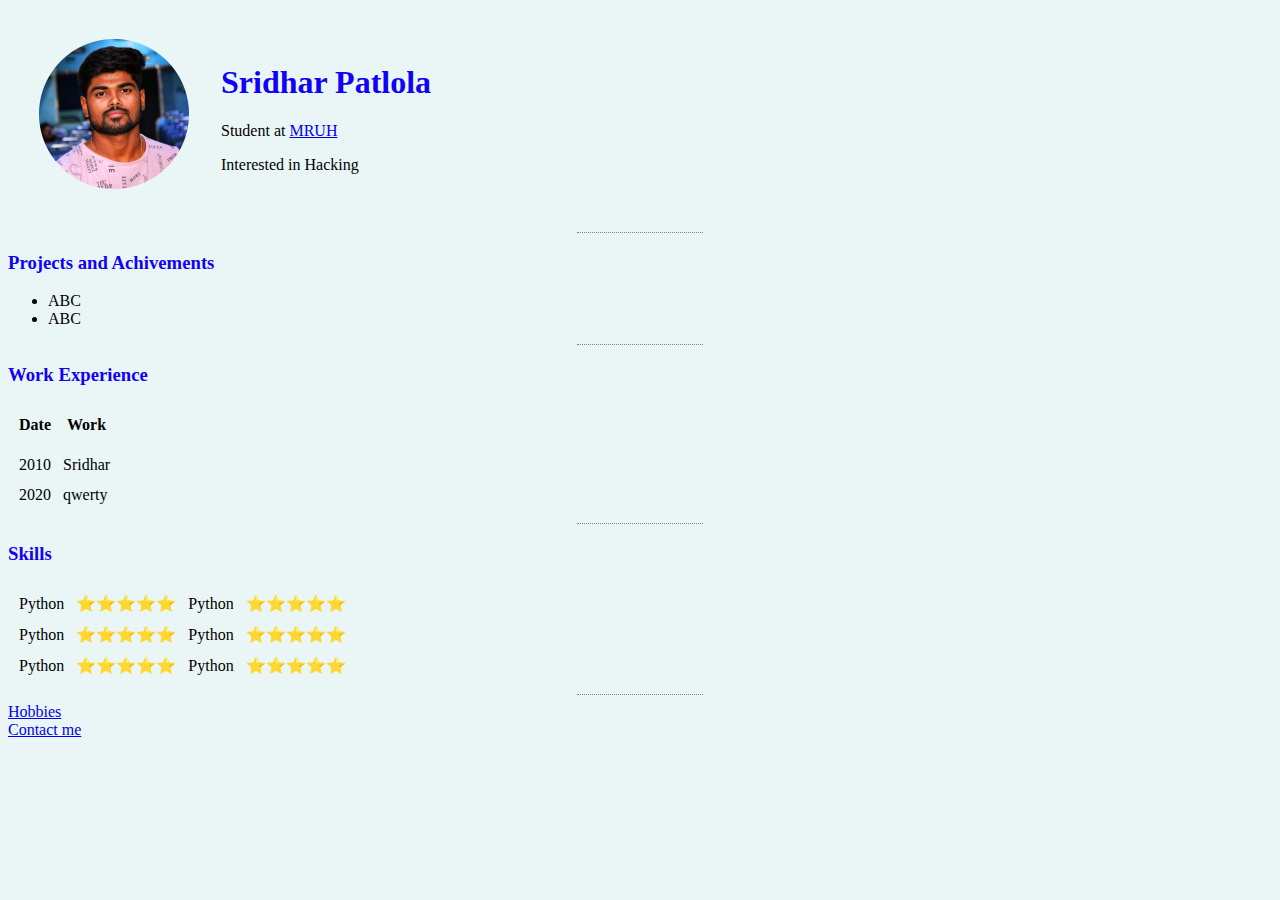
==== profile.html @ 9caf3292 "initial profile page" ====
<!DOCTYPE html>
<html lang="en">
<head>
    <meta charset="UTF-8">
    <meta http-equiv="X-UA-Compatible" content="IE=edge">
    <link rel="stylesheet" href="profile.css">
    <title>✌️Sridhar</title>
</head>
<body>
    <table cellspacing="30">
<tr>
    <td><img  src="images/profilepics.png" alt="✌️Sridhar"></td>
    <td><h1>Sridhar Patlola
    </h1>
    <p>Student at <a href="https://www.mallareddyuniversity.ac.in/">MRUH</a></p>
    <p>Interested in Hacking</p></td></tr>
</table>
    <hr>
    <h3>Projects and Achivements</h3>
    <ul>
        <li>ABC</li>
        <li>ABC</li>
    </ul>
    <hr>
    <h3>Work Experience</h3>
    <table  cellspacing="10">
        <thead><tr>
            <th>
Date
            </th>
        <th>Work</th></tr>
        </thead><tr><tr><td>2010</td>
    <td>Sridhar</td></tr>
<tr>
    <td>2020</td>
    <td>qwerty</td>
</tr></table>
<hr>

<h3>Skills</h3>
<table  cellspacing="10 ">
    <tr>
        <td>Python</td>
        <td>⭐⭐⭐⭐⭐</td>
        <td>Python</td>
        <td>⭐⭐⭐⭐⭐</td>
        </tr>
        <tr>
            <td>Python</td>
            <td>⭐⭐⭐⭐⭐</td>
            <td>Python</td>
            <td>⭐⭐⭐⭐⭐</td>
            </tr>
            <tr>
                <td>Python</td>
                <td>⭐⭐⭐⭐⭐</td>
                <td>Python</td>
                <td>⭐⭐⭐⭐⭐</td>
                </tr>
       
              
                
</table>
<hr>
    <a href="hobbies.html">Hobbies</a><br>
    <a href="contact.html">Contact me</a>
    
</body>

</html>
---- profile.css ----
body{
    background-color:#EAF6F6;
}
hr{
    border-style: none;
    border-top-style:dotted;
    border-color: grey;
    border-right: 50px;
    width: 10%; 
}
h3{
    color: #1202f3;
}
h1 {
    color: #1202f3;
}
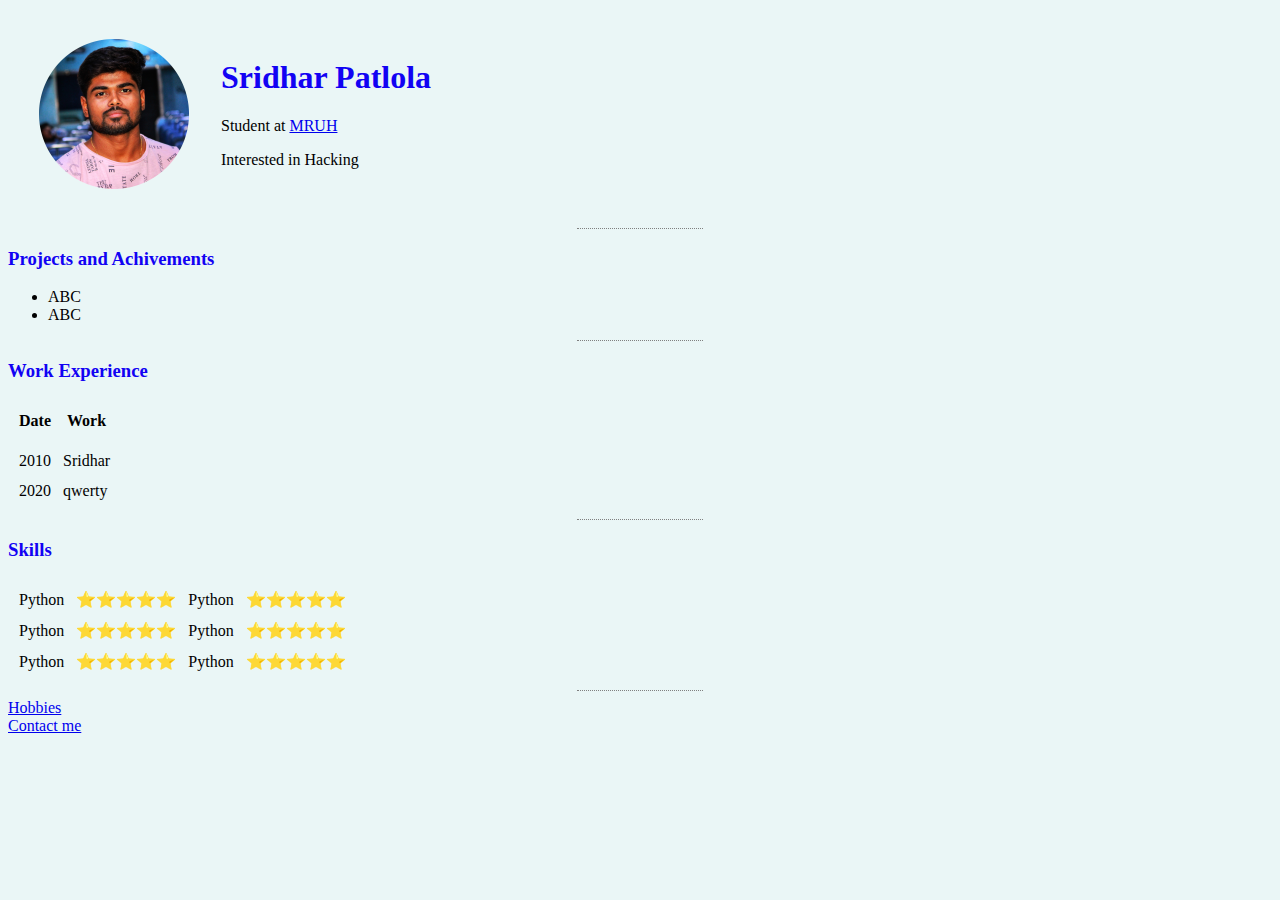
==== commit 00ea1fde: "Rename index.html to profile.html" ====
--- a/profile.html
+++ b/profile.html
@@ -1,4 +1,4 @@
-<!DOCTYPE html>
+
 <html lang="en">
 <head>
     <meta charset="UTF-8">
@@ -67,4 +67,4 @@
     
 </body>
 
-</html>+</html>
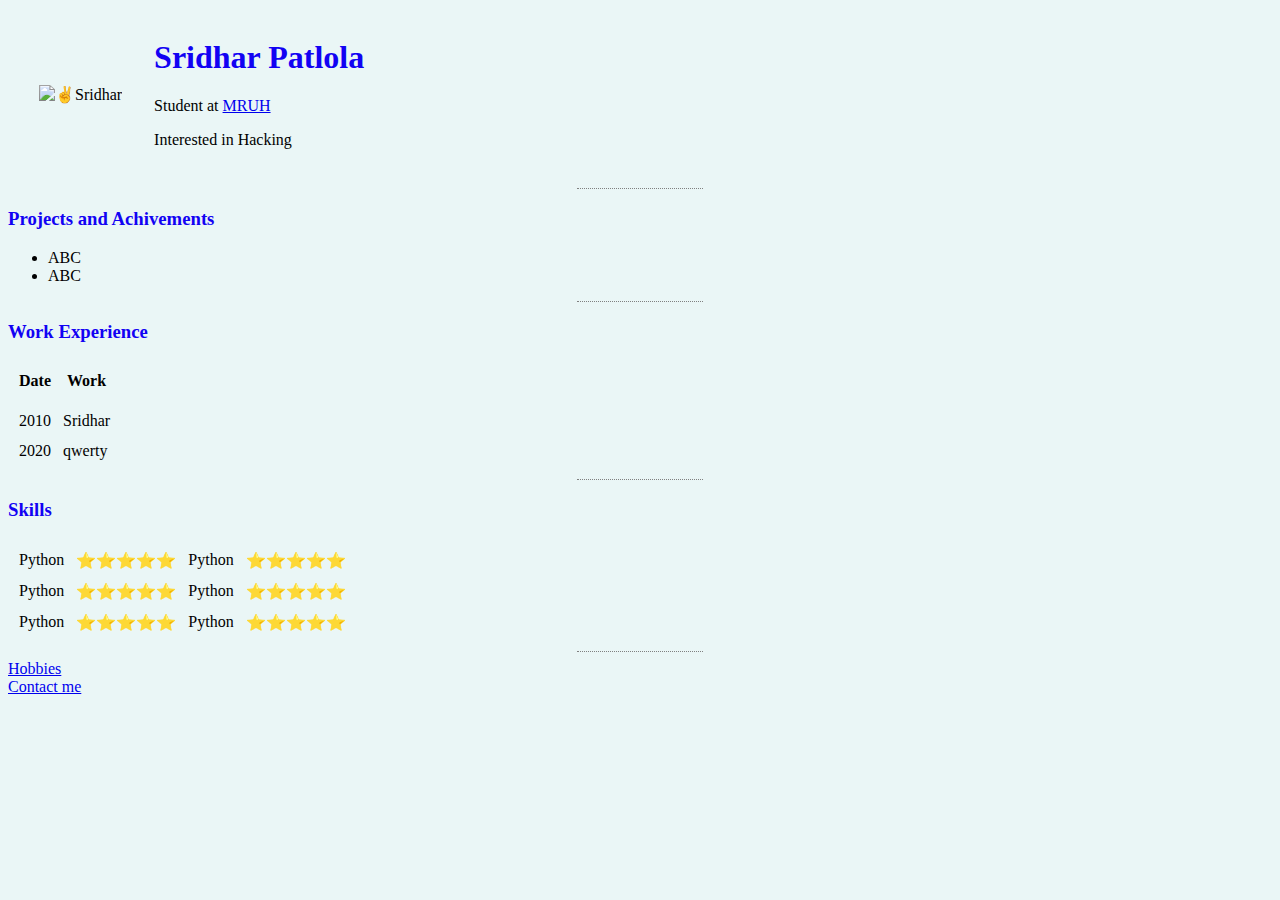
==== commit 7a3b4eeb: "Update profile.html" ====
--- a/profile.html
+++ b/profile.html
@@ -9,7 +9,7 @@
 <body>
     <table cellspacing="30">
 <tr>
-    <td><img  src="images/profilepics.png" alt="✌️Sridhar"></td>
+    <td><img  src="profilepics.png" alt="✌️Sridhar"></td>
     <td><h1>Sridhar Patlola
     </h1>
     <p>Student at <a href="https://www.mallareddyuniversity.ac.in/">MRUH</a></p>
